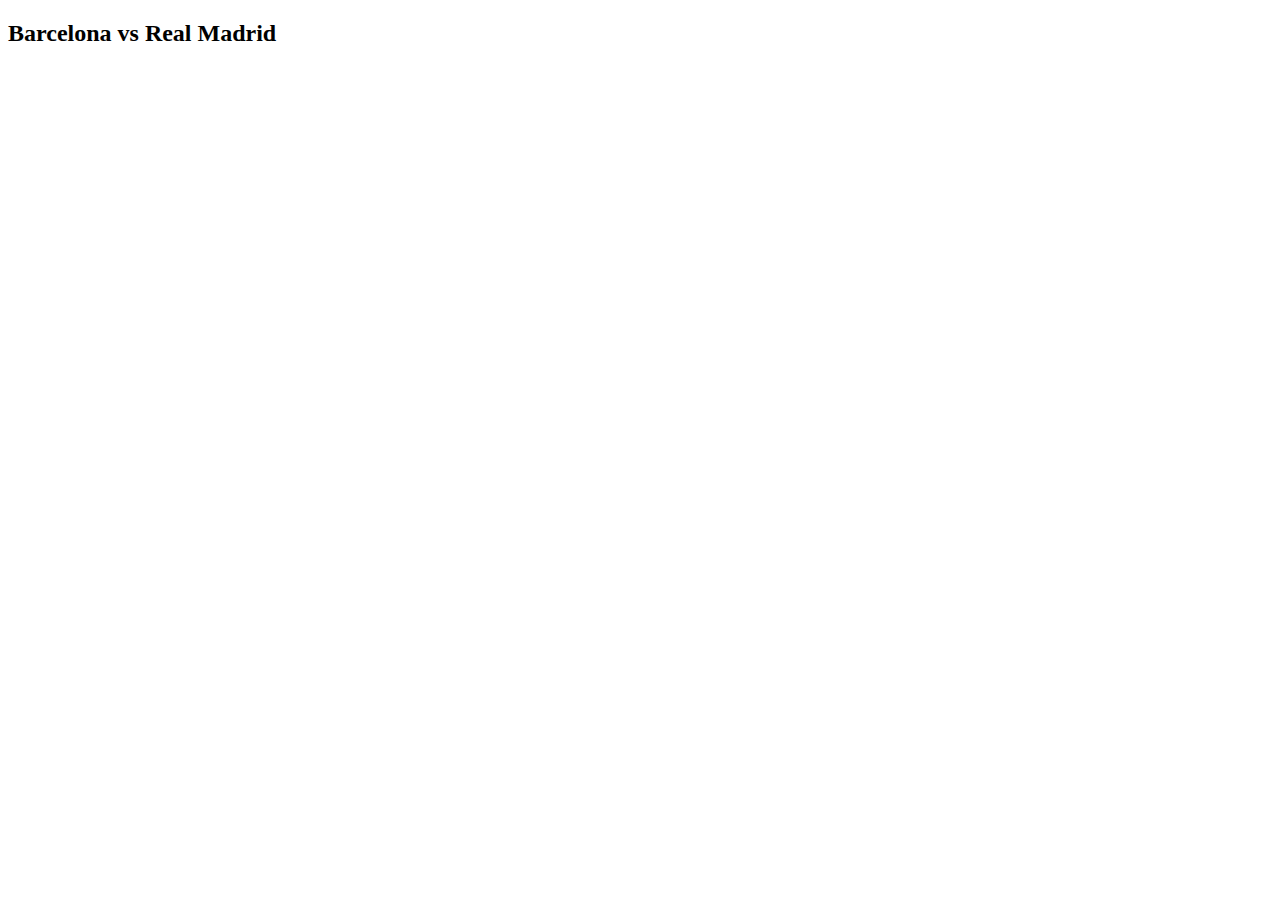
==== mi_primer_tema.html @ 3f552d71 "Sem 2" ====
<!DOCTYPE html>
<html lang="en">
<head>
    <meta charset = "utf-8">
    <title>examen periodo 1 </title>
</head>
<body>
    <section>
        <header>
            <h2>Barcelona vs Real Madrid</h2>
            
        </header>
    </section>
   
</body>
</html>
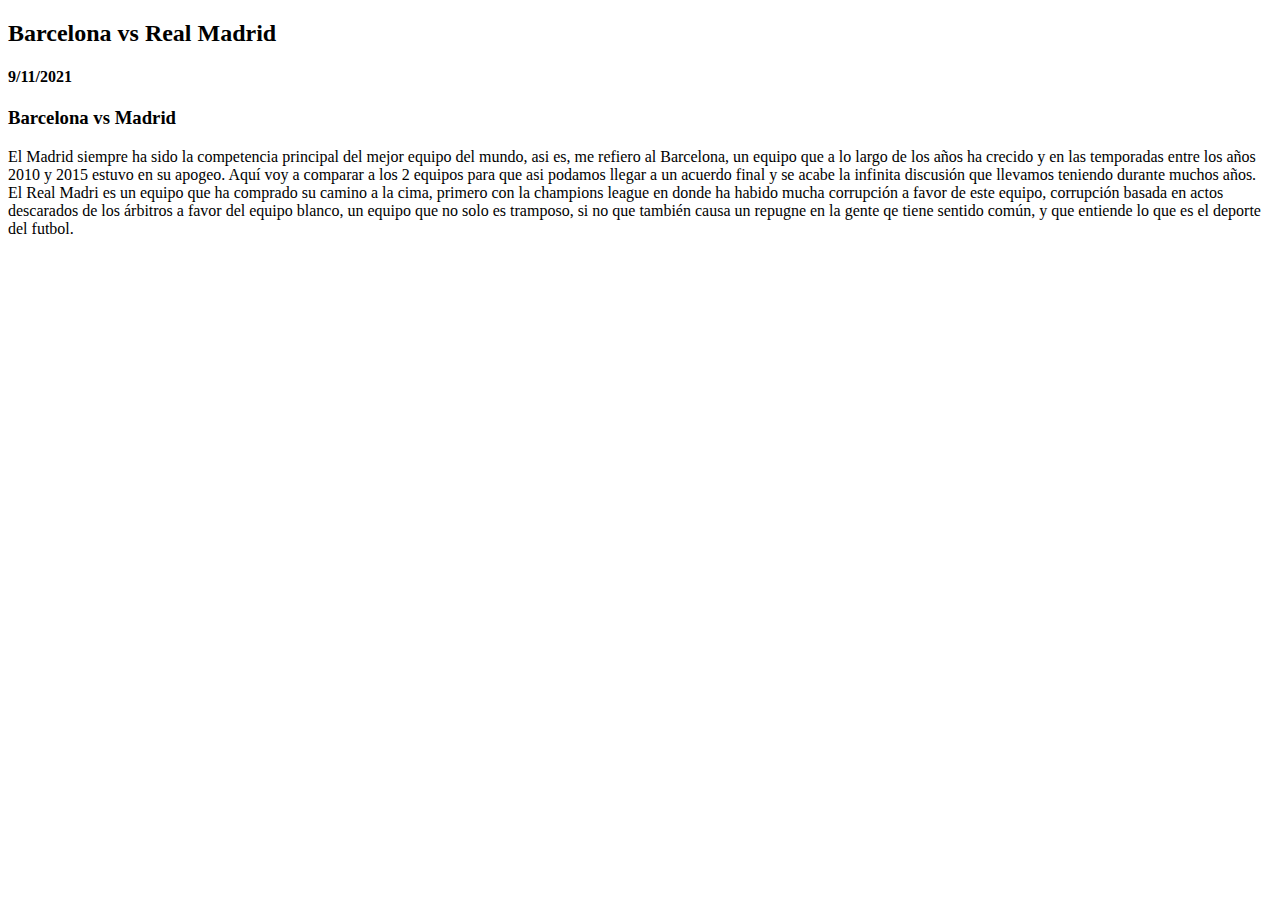
==== commit 2be45de0: "Producto final, ya le vine" ====
--- a/mi_primer_tema.html
+++ b/mi_primer_tema.html
@@ -2,15 +2,32 @@
 <html lang="en">
 <head>
     <meta charset = "utf-8">
-    <title>examen periodo 1 </title>
+    <title>Tema2</title>
 </head>
 <body>
-    <section>
+    <article>
         <header>
+            <hgroup>
+                <!--Barcelona vs Real Madrid-->
             <h2>Barcelona vs Real Madrid</h2>
-            
+                <!--9/11/2021-->
+                <h4>9/11/2021</h4>
+            </hgroup>
         </header>
-    </section>
+        <!--inicia contenido del articulo-->
+        <div>
+            <h3>Barcelona vs Madrid</h3>
+            <p>El Madrid siempre ha sido la competencia principal del mejor equipo del mundo, asi es, me refiero al Barcelona, un equipo que a lo largo de los años ha crecido y en las temporadas entre los años 2010 y 2015 estuvo en su apogeo. Aquí voy a comparar a los 2 equipos para que asi podamos llegar a un acuerdo final y se acabe la infinita discusión que llevamos teniendo durante muchos años.
+
+                El Real Madri es un equipo que ha comprado su camino a la cima, primero con la champions league  en donde ha habido mucha corrupción a favor de este equipo, corrupción basada en actos descarados de los árbitros a favor del equipo blanco, un equipo que no solo es tramposo, si no que también causa un repugne en la gente qe tiene sentido común, y que entiende lo que es el deporte del futbol.
+            </p>
+        </div>  
+        <!--termina contenido del articulo-->
+        <footer>
+
+        </footer>
+    </article>
+    <!--fin entrada: Barcelona vs real madrid-->
    
 </body>
 </html>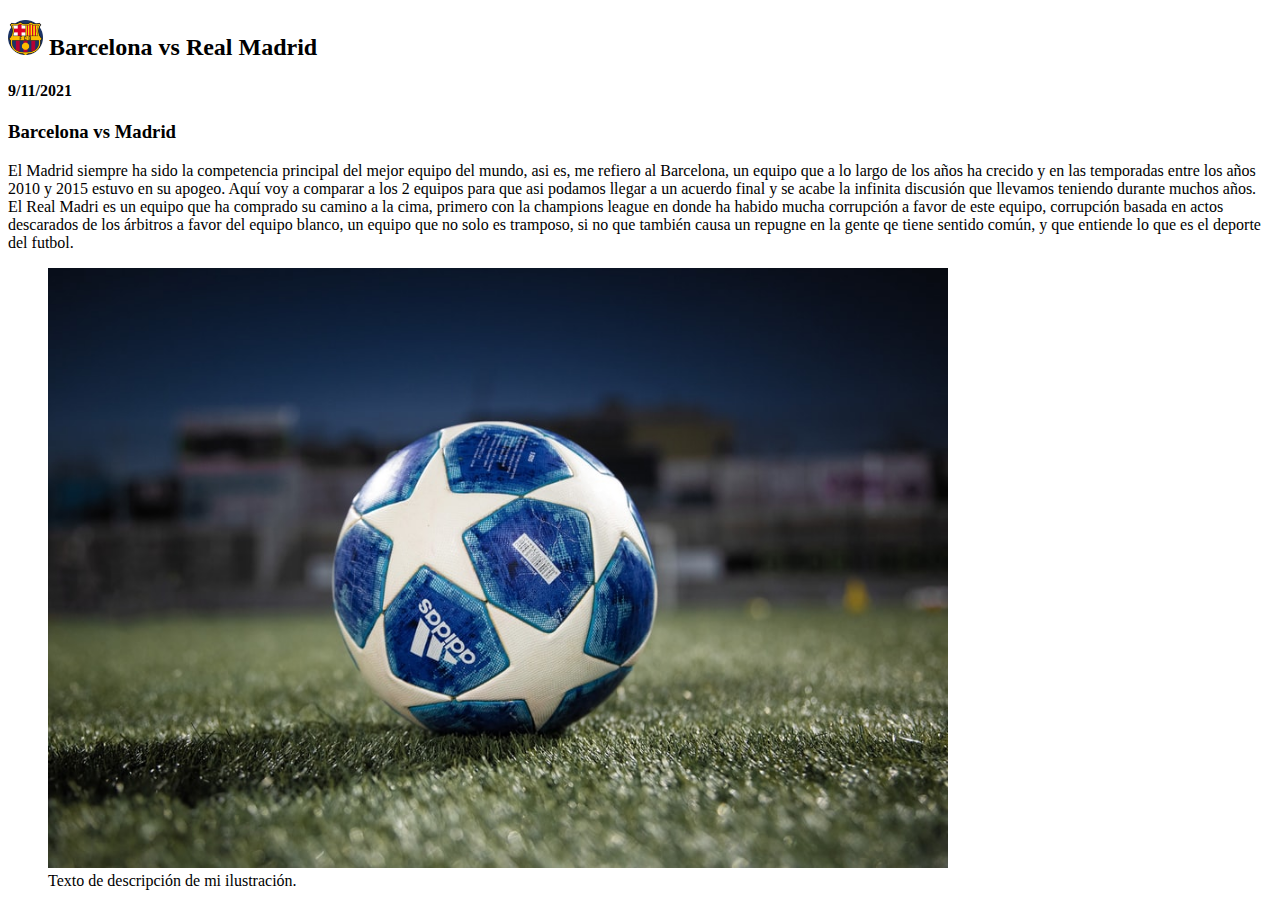
==== commit e28923c4: "Imagenes" ====
--- a/mi_primer_tema.html
+++ b/mi_primer_tema.html
@@ -9,7 +9,7 @@
         <header>
             <hgroup>
                 <!--Barcelona vs Real Madrid-->
-            <h2>Barcelona vs Real Madrid</h2>
+            <h2> <img src="assets/images/barcelona.png" alt="Robot explorador" height="35px" width="auto"> Barcelona vs Real Madrid</h2>
                 <!--9/11/2021-->
                 <h4>9/11/2021</h4>
             </hgroup>
@@ -21,6 +21,12 @@
 
                 El Real Madri es un equipo que ha comprado su camino a la cima, primero con la champions league  en donde ha habido mucha corrupción a favor de este equipo, corrupción basada en actos descarados de los árbitros a favor del equipo blanco, un equipo que no solo es tramposo, si no que también causa un repugne en la gente qe tiene sentido común, y que entiende lo que es el deporte del futbol.
             </p>
+            <!-- inicia ilustración del artículo -->
+            <figure>
+                <img src="assets/images/pelota.jfif" alt="ilustracion 1º artículo" height="600px" width="auto">
+                <figcaption>Texto de descripción de mi ilustración.</figcaption>
+            </figure>
+            <!-- termina ilustración del artículo -->
         </div>  
         <!--termina contenido del articulo-->
         <footer>
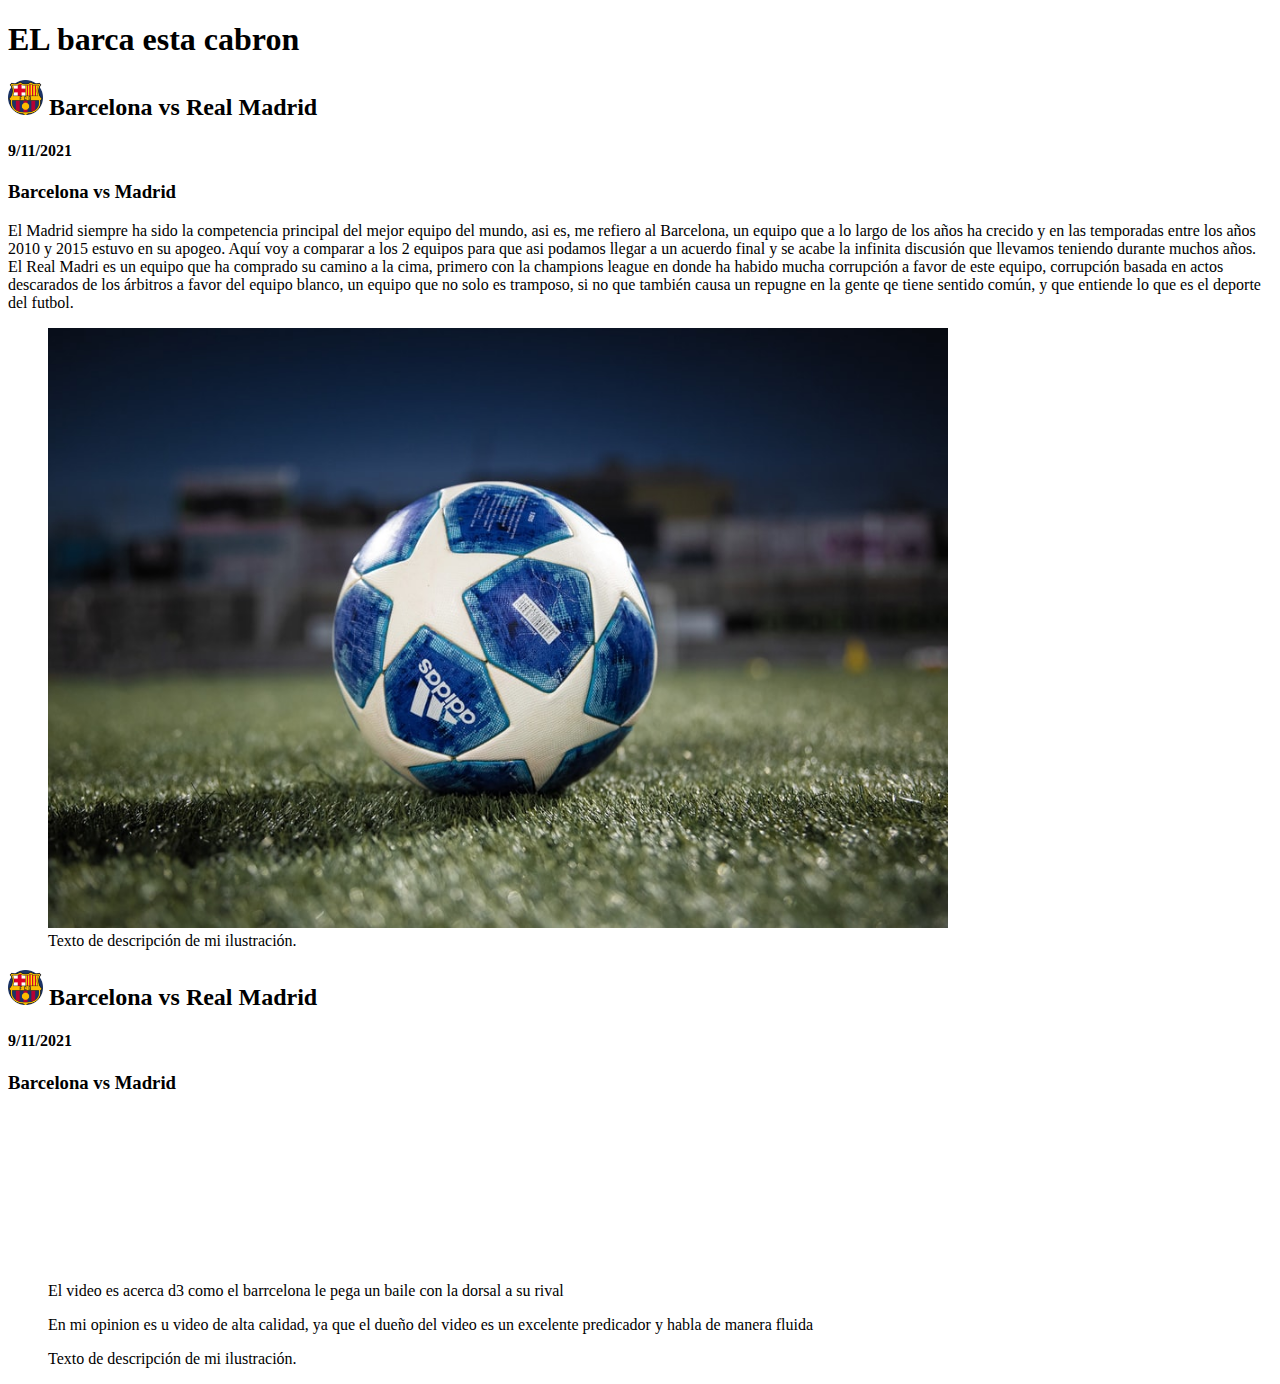
==== commit a0ab2c54: "Estamos cerca" ====
--- a/mi_primer_tema.html
+++ b/mi_primer_tema.html
@@ -5,35 +5,78 @@
     <title>Tema2</title>
 </head>
 <body>
-    <article>
+    <section>
         <header>
-            <hgroup>
-                <!--Barcelona vs Real Madrid-->
-            <h2> <img src="assets/images/barcelona.png" alt="Robot explorador" height="35px" width="auto"> Barcelona vs Real Madrid</h2>
-                <!--9/11/2021-->
-                <h4>9/11/2021</h4>
-            </hgroup>
+            <h1>EL barca esta cabron</h1>
         </header>
-        <!--inicia contenido del articulo-->
-        <div>
-            <h3>Barcelona vs Madrid</h3>
-            <p>El Madrid siempre ha sido la competencia principal del mejor equipo del mundo, asi es, me refiero al Barcelona, un equipo que a lo largo de los años ha crecido y en las temporadas entre los años 2010 y 2015 estuvo en su apogeo. Aquí voy a comparar a los 2 equipos para que asi podamos llegar a un acuerdo final y se acabe la infinita discusión que llevamos teniendo durante muchos años.
+        <main>
 
-                El Real Madri es un equipo que ha comprado su camino a la cima, primero con la champions league  en donde ha habido mucha corrupción a favor de este equipo, corrupción basada en actos descarados de los árbitros a favor del equipo blanco, un equipo que no solo es tramposo, si no que también causa un repugne en la gente qe tiene sentido común, y que entiende lo que es el deporte del futbol.
-            </p>
-            <!-- inicia ilustración del artículo -->
-            <figure>
-                <img src="assets/images/pelota.jfif" alt="ilustracion 1º artículo" height="600px" width="auto">
-                <figcaption>Texto de descripción de mi ilustración.</figcaption>
-            </figure>
-            <!-- termina ilustración del artículo -->
-        </div>  
-        <!--termina contenido del articulo-->
-        <footer>
+        
 
-        </footer>
-    </article>
-    <!--fin entrada: Barcelona vs real madrid-->
-   
+        <article>
+            <header>
+                <hgroup>
+                    <!--Barcelona vs Real Madrid-->
+                <h2> <img src="assets/images/barcelona.png" alt="Robot explorador" height="35px" width="auto"> Barcelona vs Real Madrid</h2>
+                    <!--9/11/2021-->
+                    <h4>9/11/2021</h4>
+                </hgroup>
+            </header>
+            <!--inicia contenido del articulo-->
+            <div>
+                <h3>Barcelona vs Madrid</h3>
+                <p>El Madrid siempre ha sido la competencia principal del mejor equipo del mundo, asi es, me refiero al Barcelona, un equipo que a lo largo de los años ha crecido y en las temporadas entre los años 2010 y 2015 estuvo en su apogeo. Aquí voy a comparar a los 2 equipos para que asi podamos llegar a un acuerdo final y se acabe la infinita discusión que llevamos teniendo durante muchos años.
+
+                    El Real Madri es un equipo que ha comprado su camino a la cima, primero con la champions league  en donde ha habido mucha corrupción a favor de este equipo, corrupción basada en actos descarados de los árbitros a favor del equipo blanco, un equipo que no solo es tramposo, si no que también causa un repugne en la gente qe tiene sentido común, y que entiende lo que es el deporte del futbol.
+                </p>
+                <!-- inicia ilustración del artículo -->
+                <figure>
+                    <img src="assets/images/pelota.jfif" alt="ilustracion 1º artículo" height="600px" width="auto">
+                    <figcaption>Texto de descripción de mi ilustración.</figcaption>
+                </figure>
+                <!-- termina ilustración del artículo -->
+            </div>  
+            <!--termina contenido del articulo-->
+            <footer>
+
+            </footer>
+        </article>
+        <!--fin entrada: Barcelona vs real madrid-->
+        <article>
+            <header>
+                <hgroup>
+                    <!--Barcelona vs Real Madrid-->
+                <h2> <img src="assets/images/barcelona.png" alt="Robot explorador" height="35px" width="auto"> Barcelona vs Real Madrid</h2>
+                    <!--9/11/2021-->
+                    <h4>9/11/2021</h4>
+                </hgroup>
+            </header>
+            <!--inicia contenido del articulo-->
+            <div>
+                <h3>Barcelona vs Madrid</h3>
+                
+                <!-- inicia ilustración del artículo -->
+                <figure>
+                <iframe src="https://www.youtube.com/watch?v=zz4P0uB6ol4" frameborder="0"></iframe>
+                        <p>El video es acerca d3 como el barrcelona le pega un baile con la dorsal a su rival</p>
+                        <p>En mi opinion es u video de alta calidad, ya que el dueño del video es un excelente predicador y habla de manera fluida</p>
+                    <figcaption>Texto de descripción de mi ilustración.</figcaption>
+
+                </figure>
+                <!-- termina ilustración del artículo -->
+            </div>  
+            <!--termina contenido del articulo-->
+            <footer>
+
+            </footer>
+        </article>
+    </main>
+        <aside>
+
+        </aside>
+            <footer>
+
+            </footer>
+    </section>
 </body>
 </html>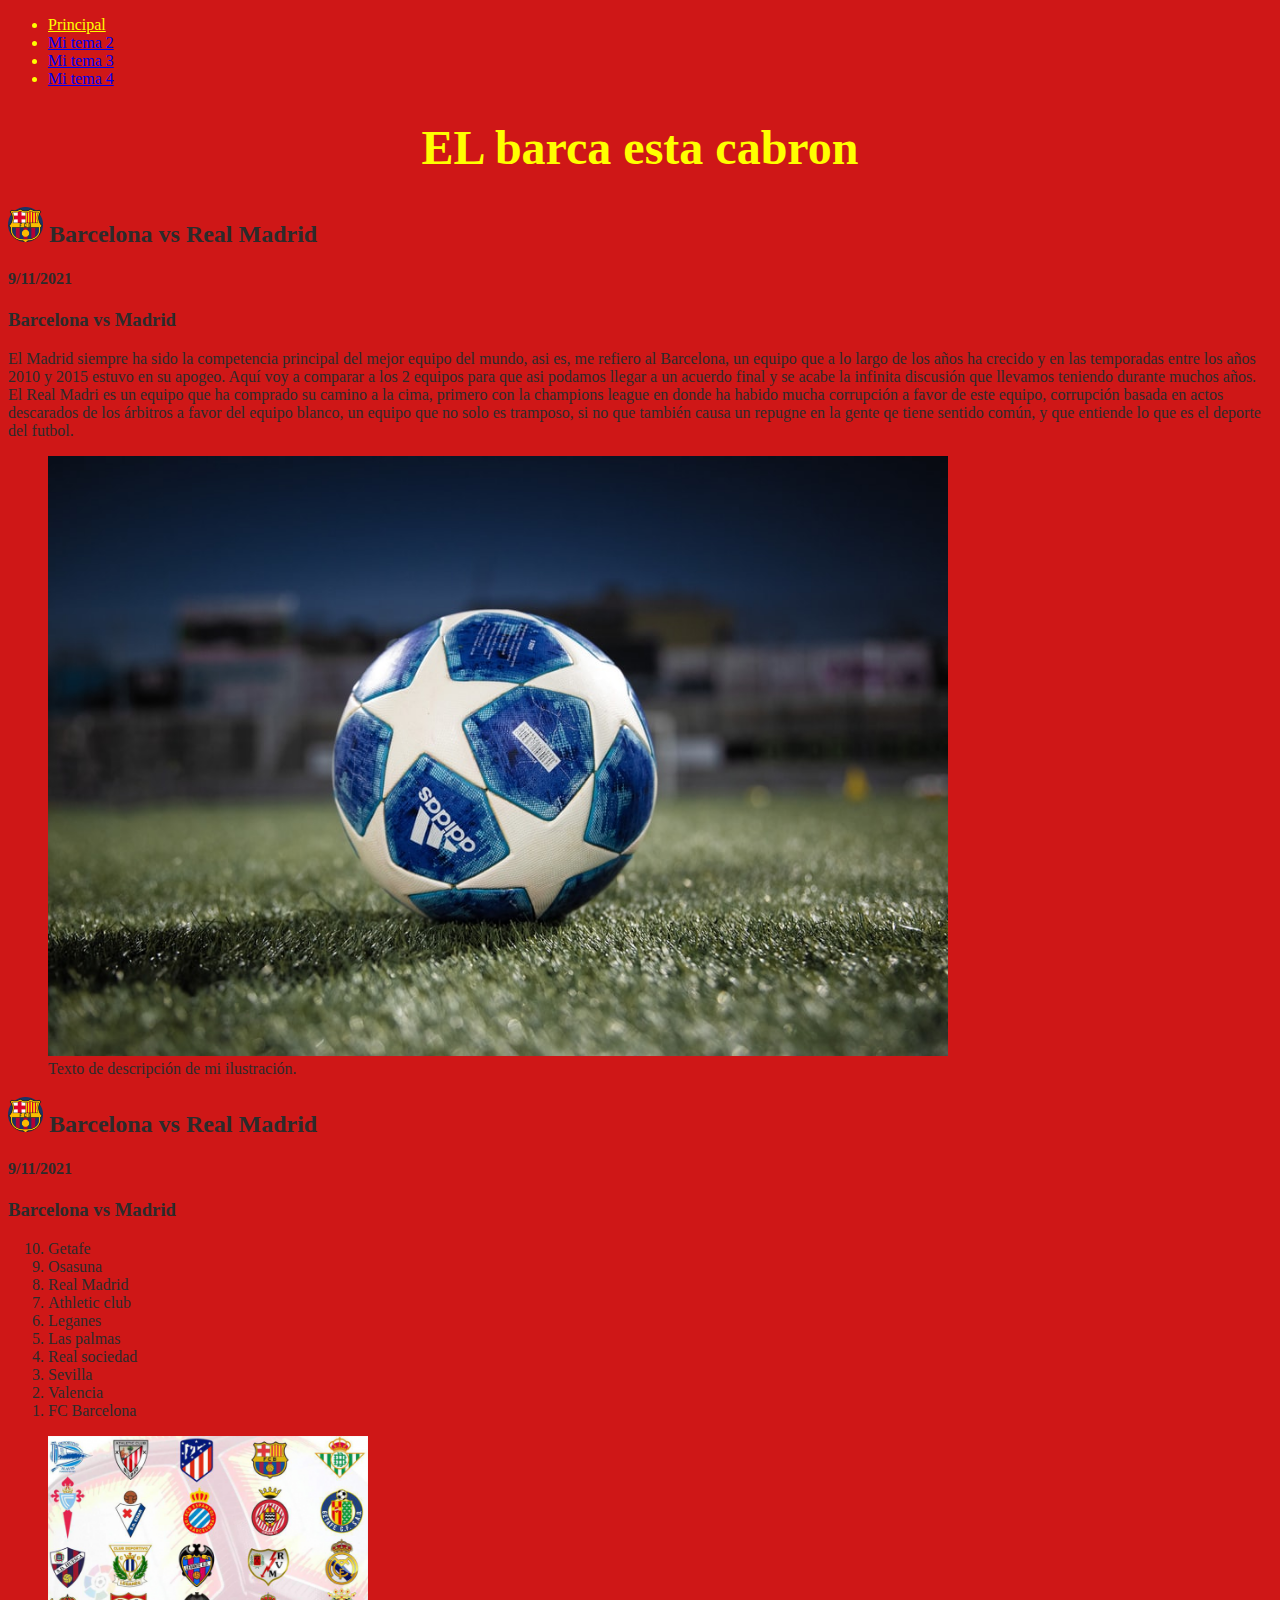
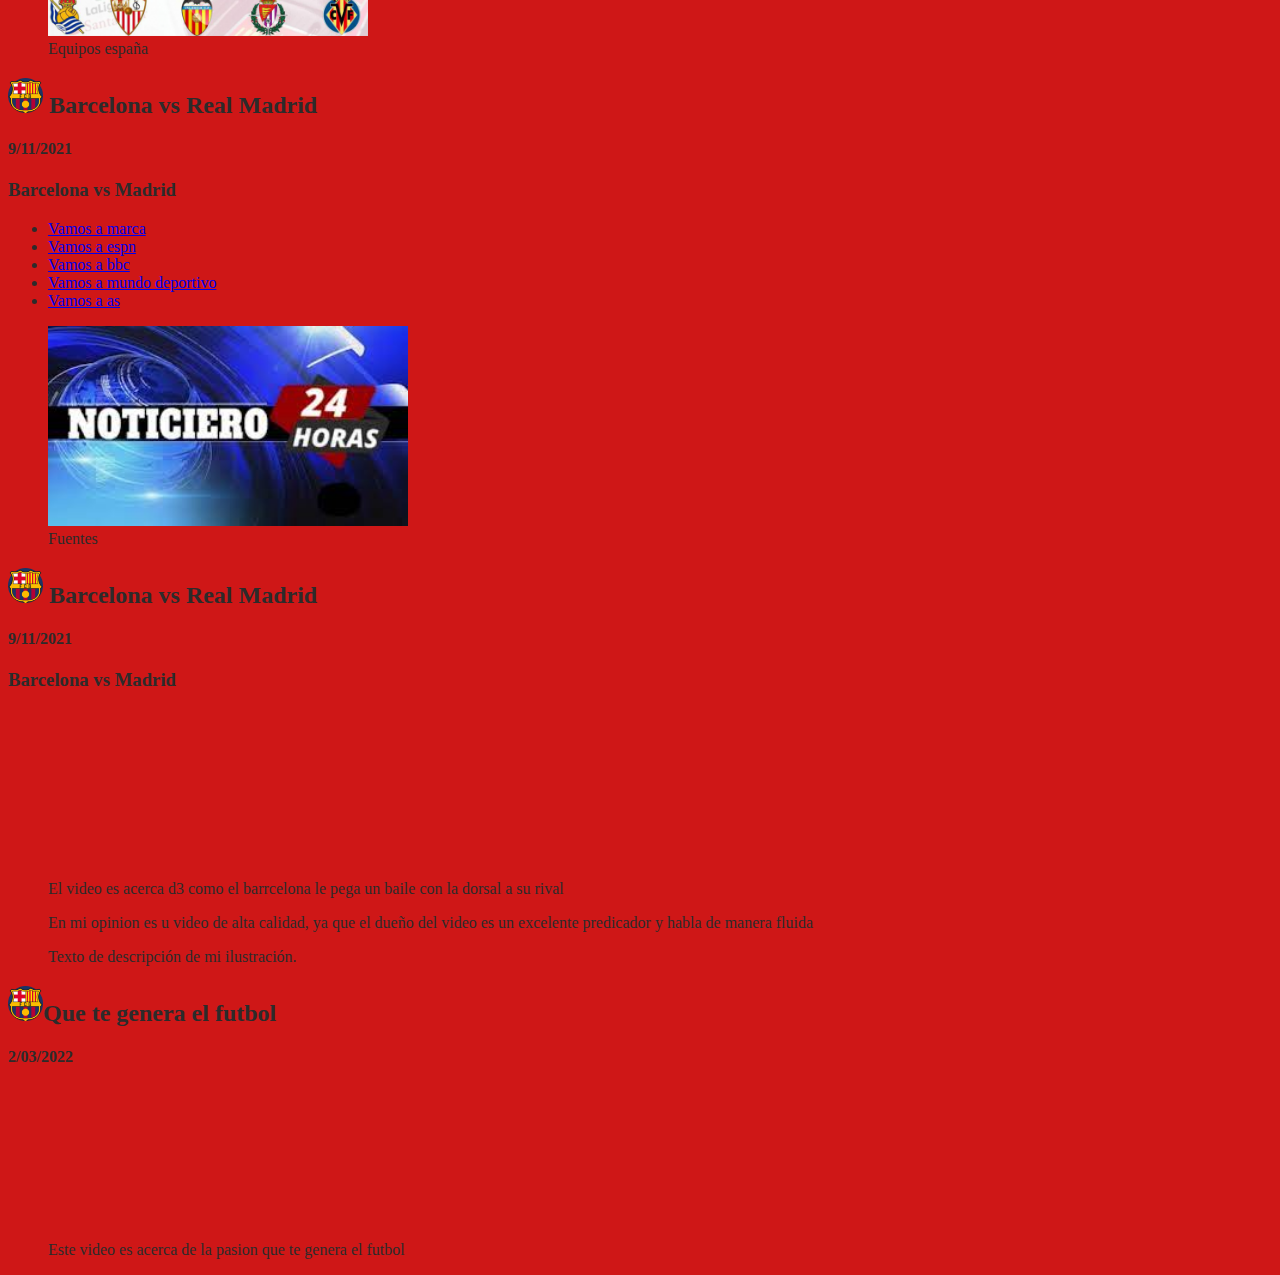
==== commit a4beb632: "Semana 6" ====
--- a/mi_primer_tema.html
+++ b/mi_primer_tema.html
@@ -3,11 +3,21 @@
 <head>
     <meta charset = "utf-8">
     <title>Tema2</title>
+        <link rel="stylesheet" href="assets/styles/estilos_petro.css">
 </head>
 <body>
+    <nav>
+        <ul>
+            <li><a class="resaltado" href="index.html" target="_blank">Principal</a></li>
+            <li><a href="mi_segundo_tema.html">Mi tema 2</a></li>
+            <!-- Temas de mi equipo -->
+            <li><a href="mi_tema3.html">Mi tema 3</a></li>
+            <li><a  href="mi_tema4.html">Mi tema 4</a></li>
+        </ul>
+    </nav>
     <section>
         <header>
-            <h1>EL barca esta cabron</h1>
+            <h1 id="titulodelblog">EL barca esta cabron</h1>
         </header>
         <main>
 
@@ -42,6 +52,76 @@
             </footer>
         </article>
         <!--fin entrada: Barcelona vs real madrid-->
+
+        <article>
+            <header>
+                <hgroup>
+                    <!--Barcelona vs Real Madrid-->
+                <h2> <img src="assets/images/barcelona.png" alt="Robot explorador" height="35px" width="auto"> Barcelona vs Real Madrid</h2>
+                    <!--9/11/2021-->
+                    <h4>9/11/2021</h4>
+                </hgroup>
+            </header>
+            <!--inicia contenido del articulo-->
+            <div>
+                <h3>Barcelona vs Madrid</h3>
+                <ol reversed>
+                    <li>Getafe </li>
+                    <li>Osasuna</li>
+                    <li>Real Madrid</li>
+                    <li>Athletic club</li>
+                    <li>Leganes</li>
+                    <li>Las palmas</li>
+                    <li>Real sociedad</li>
+                    <li>Sevilla</li>
+                    <li>Valencia</li>
+                    <li>FC Barcelona</li>
+                </ol>
+
+                <!-- inicia ilustración del artículo -->
+                <figure>
+                    <img src="assets/images/siu.png" alt="ilustracion 1º artículo" height="200px" width="auto">
+                    <figcaption>Equipos españa</figcaption>
+                </figure>
+                <!-- termina ilustración del artículo -->
+            </div>  
+            <!--termina contenido del articulo-->
+            <footer>
+
+            </footer>
+        </article>
+
+        <article>
+            <header>
+                <hgroup>
+                    <!--Barcelona vs Real Madrid-->
+                <h2> <img src="assets/images/barcelona.png" alt="Robot explorador" height="35px" width="auto"> Barcelona vs Real Madrid</h2>
+                    <!--9/11/2021-->
+                    <h4>9/11/2021</h4>
+                </hgroup>
+            </header>
+            <!--inicia contenido del articulo-->
+            <div>
+                <h3>Barcelona vs Madrid</h3>
+               <ul>
+                   <li><a href="https://www.marca.com/futbol.html" target="_blank">Vamos a marca</a></li>
+                   <li><a href="https://espndeportes.espn.com/futbol/" target="_blank">Vamos a espn</a></li>
+                   <li><a href="https://www.bbc.com/sport/football" target="_blank">Vamos a bbc</a></li>
+                   <li><a href="https://www.mundodeportivo.com/futbol" target="_blank">Vamos a mundo deportivo</a></li>
+                   <li><a href="https://mexico.as.com/tag/c/ae28bcd70750224155135c076411616e" target="_blank">Vamos a as</a></li>
+               </ul> 
+               <figure>
+                <img src="assets/images/noticiero.jfif" alt="ilustracion 1º artículo" height="200px" width="auto">
+                <figcaption>Fuentes</figcaption>
+               </figure>
+               
+            </div>  
+            <!--termina contenido del articulo-->
+            <footer>
+
+            </footer>
+        </article>
+
         <article>
             <header>
                 <hgroup>
@@ -70,6 +150,35 @@
 
             </footer>
         </article>
+        <article>
+            <header>
+                <hgroup>
+                    <!--Barcelona vs Real Madrid-->
+                <h2> <img src="assets/images/barcelona.png" alt="Robot explorador" height="35px" width="auto">Que te genera el futbol</h2>
+                    <!--9/11/2021-->
+                    <h4>2/03/2022</h4>
+                </hgroup>
+            </header>
+            <!--inicia contenido del articulo-->
+            <div>
+                <h3></h3>
+                
+                <!-- inicia ilustración del artículo -->
+                <figure>
+                <iframe src="https://youtu.be/SPLb_MUTS0o" frameborder="0"></iframe>
+                        
+                        
+                    <figcaption>Este video es acerca de la pasion que te genera el futbol</figcaption>
+
+                </figure>
+                <!-- termina ilustración del artículo -->
+            </div>  
+            <!--termina contenido del articulo-->
+            <footer>
+
+            </footer>
+        </article>
+        
     </main>
         <aside>
 
--- a/assets/styles/estilos_petro.css
+++ b/assets/styles/estilos_petro.css
@@ -0,0 +1,18 @@
+body {
+    background-color:rgb(207, 23, 23); 
+    color:yellow;
+}
+
+article{
+    color: rgb(44, 43, 43);
+}
+
+
+.resaltado {
+color: yellow;
+}
+
+#titulodelblog {
+    text-align: center;
+    font-size: 3rem;
+}